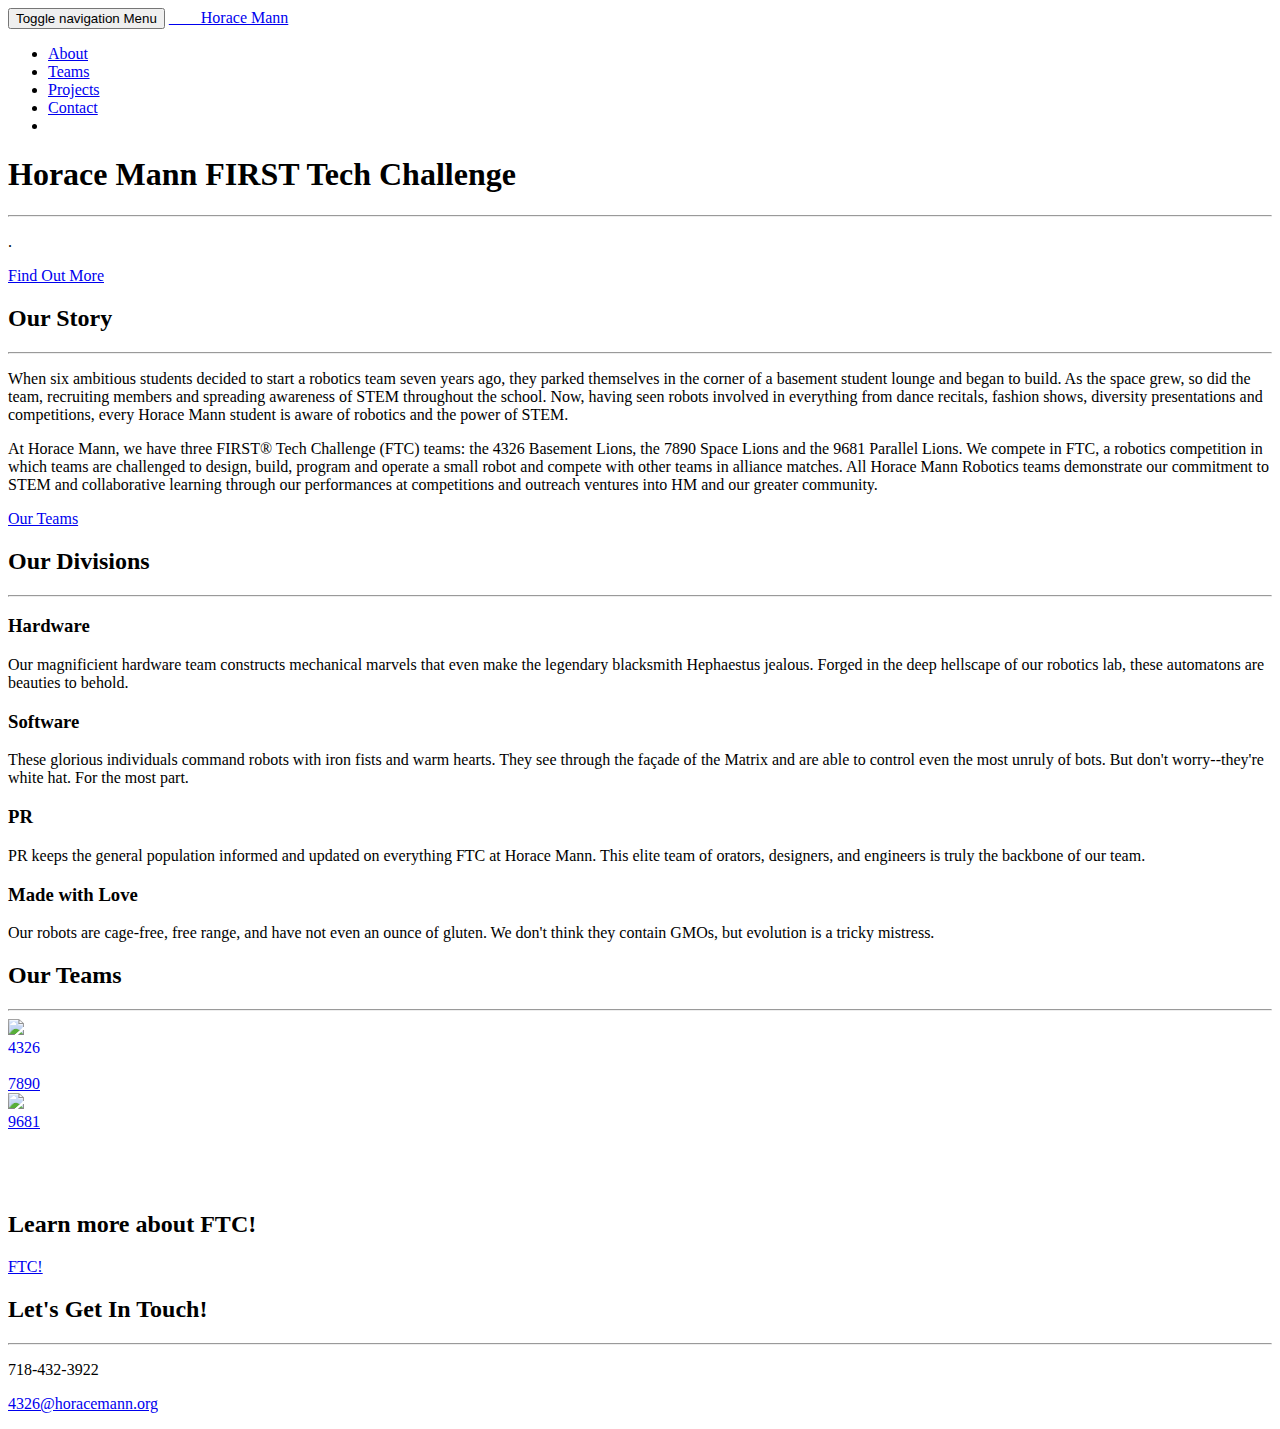
==== index.html @ 805ae35e "Update index.html" ====
<!DOCTYPE html>
<html lang="en">

<head>

    <meta charset="utf-8">
    <meta http-equiv="X-UA-Compatible" content="IE=edge">
    <meta name="viewport" content="width=device-width, initial-scale=1">
    <meta name="description" content="">
    <meta name="author" content="">

    <title>Horace Mann FTC</title>

    <!-- Bootstrap Core CSS -->
    <link href="vendor/bootstrap/css/bootstrap.min.css" rel="stylesheet">

    <!-- Custom Fonts -->
    <link href="vendor/font-awesome/css/font-awesome.min.css" rel="stylesheet" type="text/css">
    <link href='https://fonts.googleapis.com/css?family=Open+Sans:300italic,400italic,600italic,700italic,800italic,400,300,600,700,800' rel='stylesheet' type='text/css'>
    <link href='https://fonts.googleapis.com/css?family=Merriweather:400,300,300italic,400italic,700,700italic,900,900italic' rel='stylesheet' type='text/css'>

    <!-- Plugin CSS -->
    <link href="vendor/magnific-popup/magnific-popup.css" rel="stylesheet">

    <!-- Theme CSS -->
    <link href="css/creative.css" rel="stylesheet">

    <!-- HTML5 Shim and Respond.js IE8 support of HTML5 elements and media queries -->
    <!-- WARNING: Respond.js doesn't work if you view the page via file:// -->
    <!--[if lt IE 9]>
        <script src="https://oss.maxcdn.com/libs/html5shiv/3.7.0/html5shiv.js"></script>
        <script src="https://oss.maxcdn.com/libs/respond.js/1.4.2/respond.min.js"></script>
    <![endif]-->

</head>

<body id="page-top">

    <nav id="mainNav" class="navbar navbar-default navbar-fixed-top">
        <div class="container-fluid">
            <!-- Brand and toggle get grouped for better mobile display -->
            <div class="navbar-header">
                <button type="button" class="navbar-toggle collapsed" data-toggle="collapse" data-target="#bs-example-navbar-collapse-1">
                    <span class="sr-only">Toggle navigation</span> Menu <i class="fa fa-bars"></i>
                </button>
                <a href="http://www.horacemann.org/"><a class="navbar-brand page-scroll" href="#page-top">&nbsp;&nbsp;&nbsp;&nbsp;&nbsp;&nbsp;&nbsp;&nbsp;Horace Mann</a></a>
            </div>

            <!-- Collect the nav links, forms, and other content for toggling -->
            <div class="collapse navbar-collapse" id="bs-example-navbar-collapse-1">
                <ul class="nav navbar-nav navbar-right">
                    <li>
                        <a class="page-scroll" href="#about">About</a>
                    </li>
                    <li>
                        <a class="page-scroll" href="#services">Teams</a>
                    </li>
                    <li>
                        <a class="page-scroll" href="#portfolio">Projects</a>
                    </li>
                    <li>
                        <a class="page-scroll" href="#contact">Contact</a>
                    </li>
                    <li>
                        &nbsp;&nbsp;&nbsp;&nbsp;&nbsp;&nbsp;&nbsp;&nbsp;&nbsp;&nbsp;&nbsp;&nbsp;&nbsp;&nbsp;
                    </li>
                </ul>
            </div>
            <!-- /.navbar-collapse -->
        </div>
        <!-- /.container-fluid -->
    </nav>

    <header>
        <div class="header-content">
            <div class="header-content-inner">
                <h1 id="homeHeading">Horace Mann FIRST Tech Challenge</h1>
                <hr>
                <p>.</p>
                
                <a href="#about" class="btn btn-primary btn-xl page-scroll">Find Out More</a>
            </div>
        </div>
    </header>

    <section class="bg-primary" id="about">
        <div class="container">
            <div class="row">
                <div class="col-lg-8 col-lg-offset-2 text-center">
                    <h2 class="section-heading">Our Story</h2>
                    <hr class="light">
                    <p class="text-faded">When six ambitious students decided to start a robotics team seven years ago, they parked themselves in the corner of a basement student lounge and began to build. As the space grew, so did the team, recruiting members and spreading awareness of STEM throughout the school. Now, having seen robots involved in everything from dance recitals, fashion shows, diversity presentations and competitions, every Horace Mann student is aware of robotics and the power of STEM.</p>
                    <p class="text-faded">At Horace Mann, we have three FIRST® Tech Challenge (FTC) teams: the 4326 Basement Lions, the 7890 Space Lions and the 9681 Parallel Lions. We compete in FTC, a robotics competition in which teams are challenged to design, build, program and operate a small robot and compete with other teams in alliance matches. All Horace Mann Robotics teams demonstrate our commitment to STEM and collaborative learning through our performances at competitions and outreach ventures into HM and our greater community.</p>
                    <a href="#services" class="page-scroll btn btn-default btn-xl sr-button">Our Teams</a>
                </div>
            </div>
        </div>
    </section>

    <section id="services">
        <div class="container">
            <div class="row">
                <div class="col-lg-12 text-center">
                    <h2 class="section-heading">Our Divisions</h2>
                    <hr class="primary">
                </div>
            </div>
        </div>
        <div class="container">
            <div class="row">
                <div class="col-lg-3 col-md-6 text-center">
                    <div class="service-box">
                        <i class="fa fa-4x fa-cogs text-primary sr-icons"></i>
                        <h3>Hardware</h3>
                        <p class="text-muted">Our magnificient hardware team constructs mechanical marvels that even make the legendary blacksmith Hephaestus jealous. Forged in the deep hellscape of our robotics lab, these automatons are beauties to behold.</p>
                    </div>
                </div>
                <div class="col-lg-3 col-md-6 text-center">
                    <div class="service-box">
                        <i class="fa fa-4x fa-code text-primary sr-icons"></i>
                        <h3>Software</h3>
                        <p class="text-muted">These glorious individuals command robots with iron fists and warm hearts. They see through the façade of the Matrix and are able to control even the most unruly of bots. But don't worry--they're white hat. For the most part.</p>
                    </div>
                </div>
                <div class="col-lg-3 col-md-6 text-center">
                    <div class="service-box">
                        <i class="fa fa-4x fa-user text-primary sr-icons"></i>
                        <h3>PR</h3>
                        <p class="text-muted">PR keeps the general population informed and updated on everything FTC at Horace Mann. This elite team of orators, designers, and engineers is truly the backbone of our team.</p>
                    </div>
                </div>
                <div class="col-lg-3 col-md-6 text-center">
                    <div class="service-box">
                        <i class="fa fa-4x fa-heart text-primary sr-icons"></i>
                        <h3>Made with Love</h3>
                        <p class="text-muted">Our robots are cage-free, free range, and have not even an ounce of gluten. We don't think they contain GMOs, but evolution is a tricky mistress.</p>
                    </div>
            </div>
        </div>

    </section>
<section id="services">
        <div class="container">
            <div class="row">
                <div class="col-lg-12 text-center">
                    <h2 class="section-heading">Our Teams</h2>
                     <hr class="primary">
                </div>
            </div>
        </div>

    <section class="no-padding" id="portfolio">
        <div class="container-fluid">
            <div class="row no-gutter popup-gallery">      
                <div class="col-lg-4 col-sm-6">
                    <div class="portfolio-box">
                        
                            <img src="img/portfolio/thumbnails/1.jpg" class="img-responsive">
                            <div class="portfolio-box-caption">
                                <div class="portfolio-box-caption-content">
                                    <div class="project-name">
                                        <div class="basement">
                                            <a href="4326.html" style="text-decoration: none">
                                                4326
                                            </a>
                                        </div>
                                    </div>
                                </div>
                            </div>
                        
                    </div>
                </div>
                <div class="col-lg-4 col-sm-6">
                    <div class="portfolio-box">
                        <a href="https://media.giphy.com/media/3ornjSL2sBcPflIDiU/giphy.gif">
                            <img src="img/portfolio/thumbnails/2.jpg" class="img-responsive" alt="">
                            <div class="portfolio-box-caption">
                                <div class="portfolio-box-caption-content">
                                    <div class="project-name">
                                        <div class="space">
                                            <div class="space">
                                                7890
                                            </div>
                                        </div>
                                    </div>
                                </div>
                            </div>
                        </a>
                    </div>
                </div>
                <div class="col-lg-4 col-sm-6">
                    <div class="portfolio-box">
                        <img src="img/portfolio/thumbnails/3.jpg" class="img-responsive">
                        <a href="https://media.giphy.com/media/slbQo8QFOUi1W/giphy.gif">
                            <div class="portfolio-box-caption">
                                <div class="portfolio-box-caption-content">
                                    <div class="project-name">
                                        <div class="parallel">
                                            9681
                                        </div>
                                    </div>
                                </div>
                            </a>
                        </div>
                    </div>
                <h1>&nbsp;</h1>
            </div>
        </div>
    </section>

    <aside class="bg-dark">
        <div class="container text-center">
            <div class="call-to-action">
                <h2>Learn more about FTC!</h2>
                <a href="https://www.firstinspires.org/robotics/ftc" class="btn btn-default btn-xl sr-button">FTC!</a>
            </div>
        </div>
    </aside>

    <section id="contact">
        <div class="container">
            <div class="row">
                <div class="col-lg-8 col-lg-offset-2 text-center">
                    <h2 class="section-heading">Let's Get In Touch!</h2>
                    <hr class="primary">
                    <p> </p>
                </div>
                <div class="col-lg-4 col-lg-offset-2 text-center">
                    <i class="fa fa-phone fa-3x sr-contact"></i>
                    <p>718-432-3922</p>
                </div>
                <div class="col-lg-4 text-center">
                    <i class="fa fa-envelope-o fa-3x sr-contact"></i>
                    <a href="mailto:your-email@your-domain.com"><p>4326@horacemann.org</p></a>
                </div>
            </div>
        </div>
    </section>

    <!-- jQuery -->
    <script src="vendor/jquery/jquery.min.js"></script>

    <!-- Bootstrap Core JavaScript -->
    <script src="vendor/bootstrap/js/bootstrap.min.js"></script>

    <!-- Plugin JavaScript -->
    <script src="https://cdnjs.cloudflare.com/ajax/libs/jquery-easing/1.3/jquery.easing.min.js"></script>
    <script src="vendor/scrollreveal/scrollreveal.min.js"></script>
    <script src="vendor/magnific-popup/jquery.magnific-popup.min.js"></script>

    <!-- Theme JavaScript -->
    <script src="js/creative.js"></script>

</body>

</html>
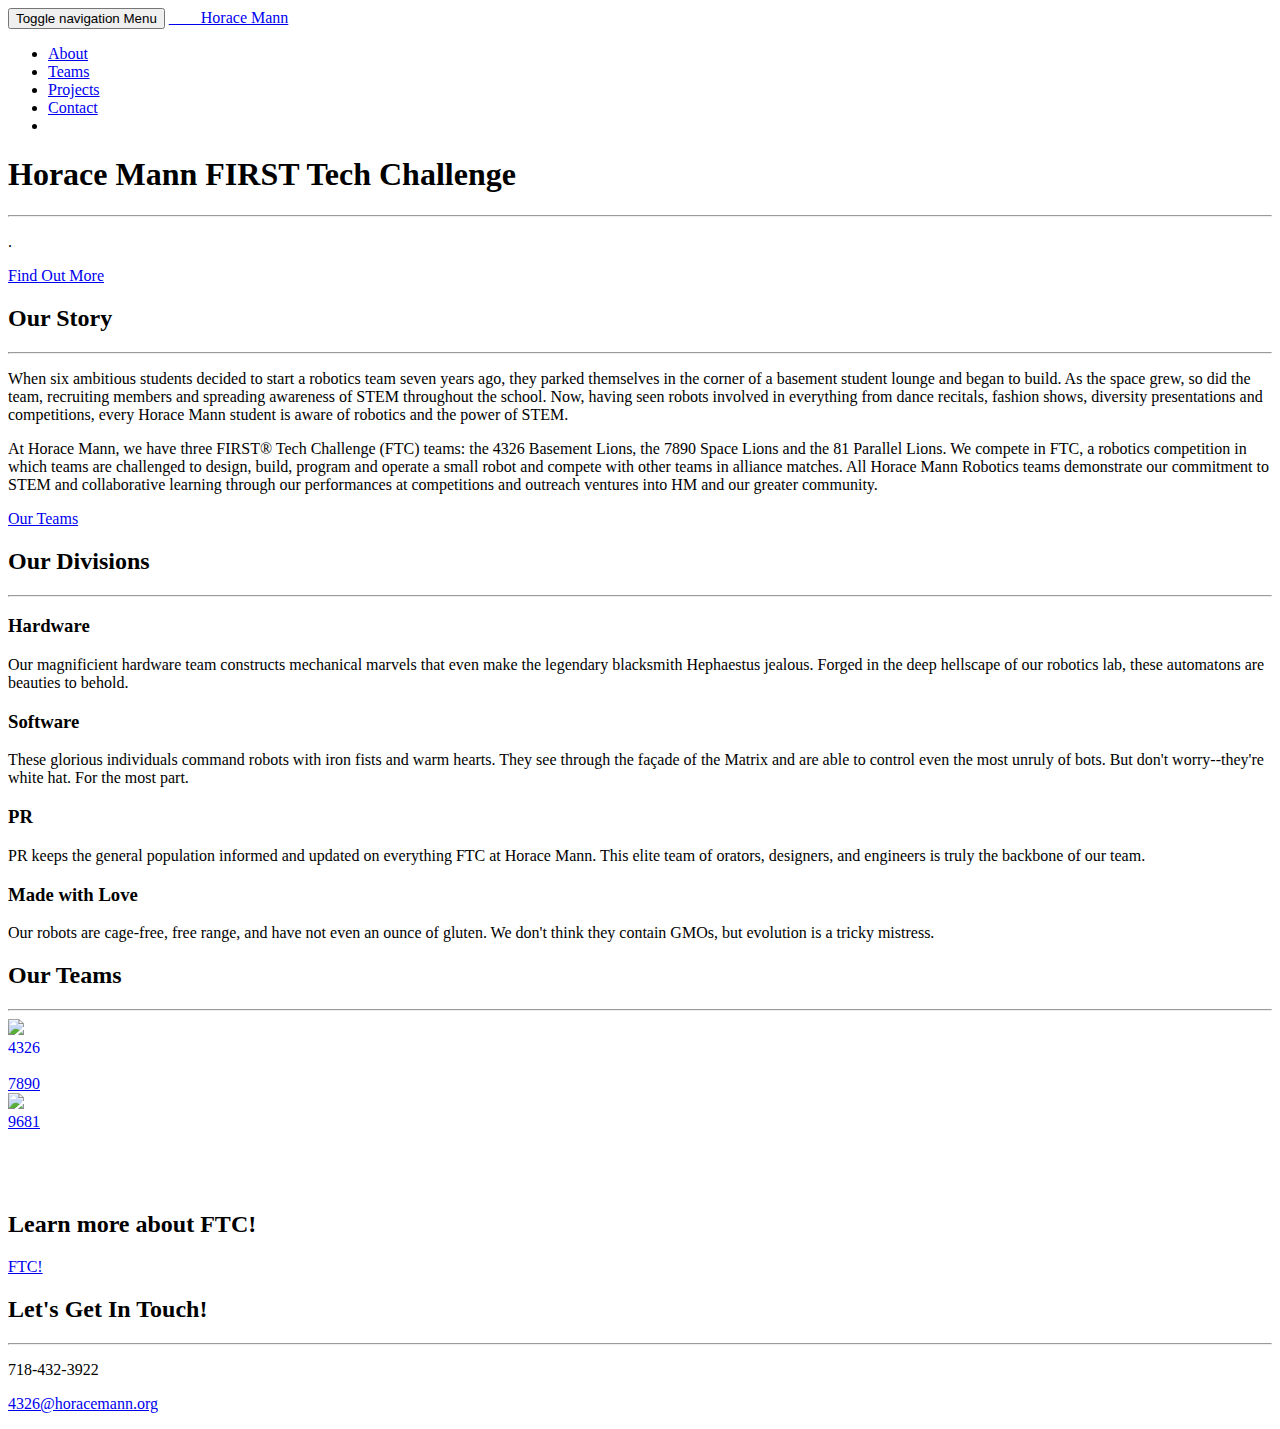
==== commit 9e9cdb1d: "Update index.html" ====
--- a/index.html
+++ b/index.html
@@ -90,7 +90,9 @@
                     <h2 class="section-heading">Our Story</h2>
                     <hr class="light">
                     <p class="text-faded">When six ambitious students decided to start a robotics team seven years ago, they parked themselves in the corner of a basement student lounge and began to build. As the space grew, so did the team, recruiting members and spreading awareness of STEM throughout the school. Now, having seen robots involved in everything from dance recitals, fashion shows, diversity presentations and competitions, every Horace Mann student is aware of robotics and the power of STEM.</p>
-                    <p class="text-faded">At Horace Mann, we have three FIRST® Tech Challenge (FTC) teams: the 4326 Basement Lions, the 7890 Space Lions and the 9681 Parallel Lions. We compete in FTC, a robotics competition in which teams are challenged to design, build, program and operate a small robot and compete with other teams in alliance matches. All Horace Mann Robotics teams demonstrate our commitment to STEM and collaborative learning through our performances at competitions and outreach ventures into HM and our greater community.</p>
+                    <p class="text-faded">At Horace Mann, we have three FIRST® Tech Challenge (FTC) teams: the 4326 Basement Lions, the 7890 Space Lions and the 
+                        
+                        81 Parallel Lions. We compete in FTC, a robotics competition in which teams are challenged to design, build, program and operate a small robot and compete with other teams in alliance matches. All Horace Mann Robotics teams demonstrate our commitment to STEM and collaborative learning through our performances at competitions and outreach ventures into HM and our greater community.</p>
                     <a href="#services" class="page-scroll btn btn-default btn-xl sr-button">Our Teams</a>
                 </div>
             </div>
@@ -160,7 +162,7 @@
                                 <div class="portfolio-box-caption-content">
                                     <div class="project-name">
                                         <div class="basement">
-                                            <a href="4326.html" style="text-decoration: none">
+                                            <a href="4326/4326.html" style="text-decoration: none">
                                                 4326
                                             </a>
                                         </div>
@@ -191,7 +193,7 @@
                 <div class="col-lg-4 col-sm-6">
                     <div class="portfolio-box">
                         <img src="img/portfolio/thumbnails/3.jpg" class="img-responsive">
-                        <a href="https://media.giphy.com/media/slbQo8QFOUi1W/giphy.gif">
+                        <a href="9681/9681.html">
                             <div class="portfolio-box-caption">
                                 <div class="portfolio-box-caption-content">
                                     <div class="project-name">
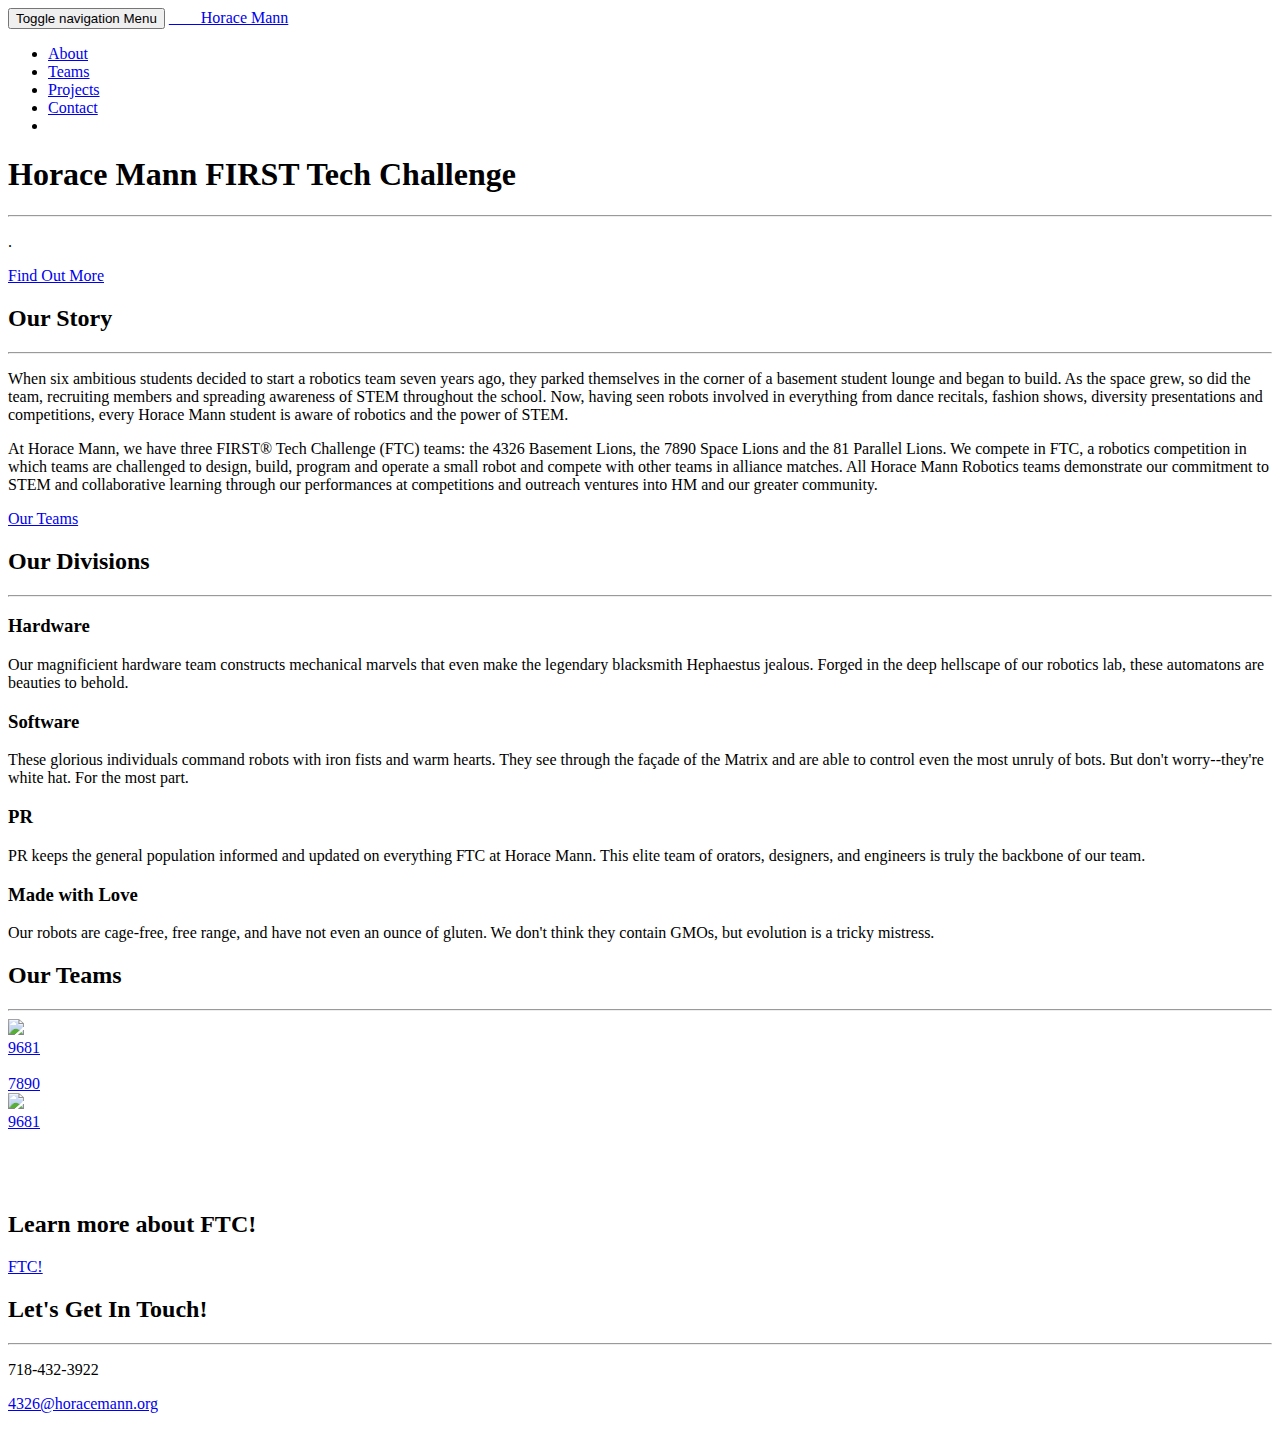
==== commit dec199cd: "Update index.html" ====
--- a/index.html
+++ b/index.html
@@ -156,22 +156,19 @@
             <div class="row no-gutter popup-gallery">      
                 <div class="col-lg-4 col-sm-6">
                     <div class="portfolio-box">
-                        
-                            <img src="img/portfolio/thumbnails/1.jpg" class="img-responsive">
+                        <img src="img/portfolio/thumbnails/3.jpg" class="img-responsive">
+                        <a href="4326/4326.html">
                             <div class="portfolio-box-caption">
                                 <div class="portfolio-box-caption-content">
                                     <div class="project-name">
-                                        <div class="basement">
-                                            <a href="4326/4326.html" style="text-decoration: none">
-                                                4326
-                                            </a>
+                                        <div class="parallel">
+                                            9681
                                         </div>
                                     </div>
                                 </div>
-                            </div>
-                        
-                    </div>
-                </div>
+                            </a>
+                        </div>
+                    </div>
                 <div class="col-lg-4 col-sm-6">
                     <div class="portfolio-box">
                         <a href="https://media.giphy.com/media/3ornjSL2sBcPflIDiU/giphy.gif">
